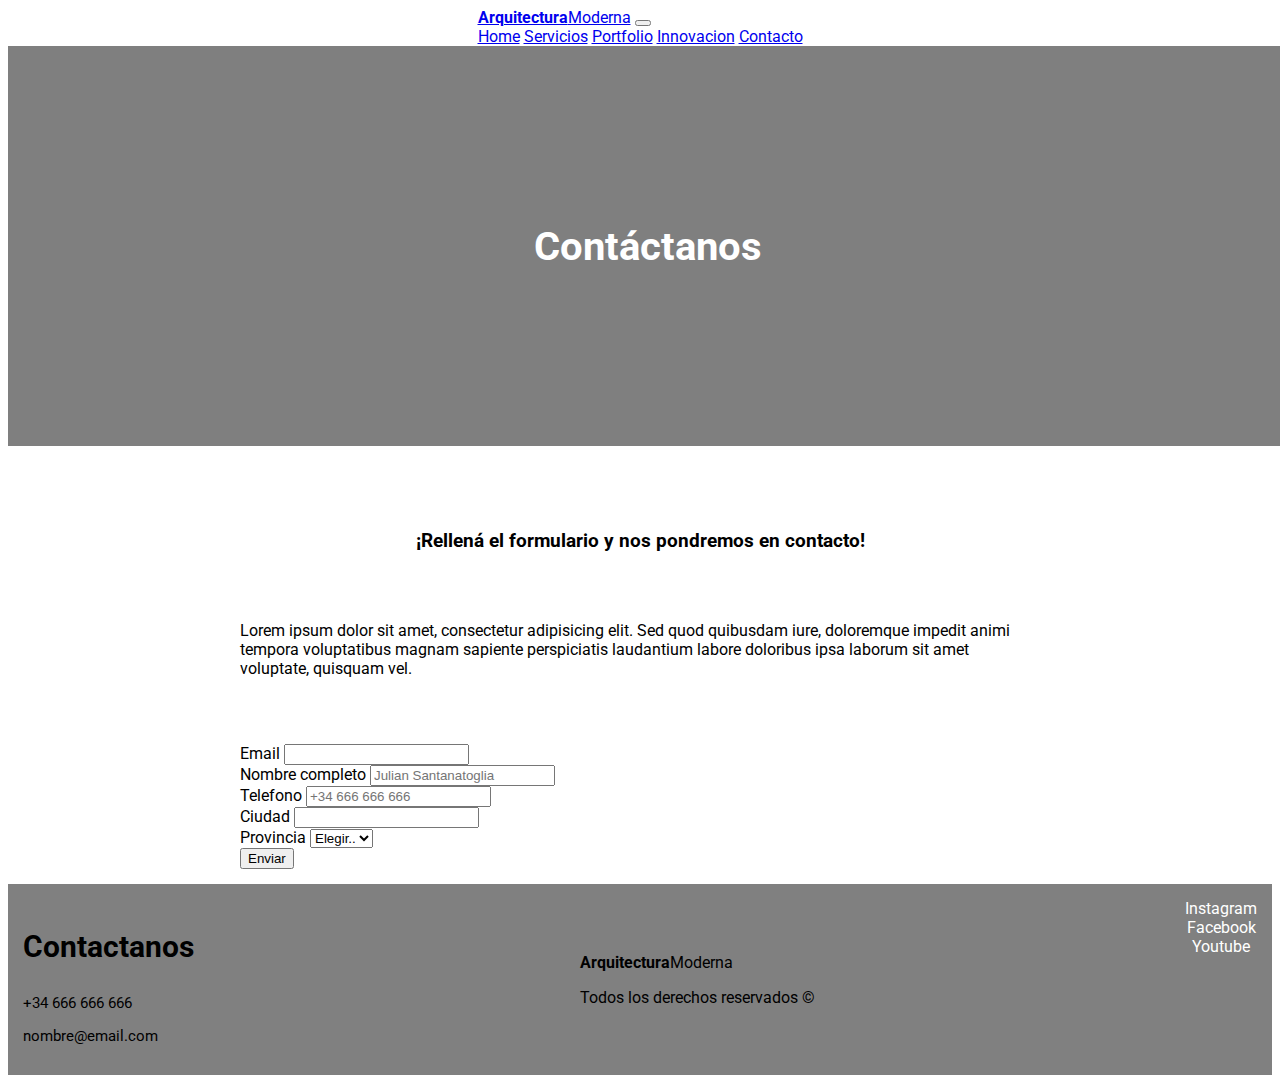
==== pages/contacto.html @ 0472f004 "terminado" ====
<!DOCTYPE html>
<html lang="en">
<head>
    <meta charset="UTF-8">
    <meta name="viewport" content="width=device-width, initial-scale=1.0">
    <!-- CSS BOOTSTRAP -->
    <link href="https://cdn.jsdelivr.net/npm/bootstrap@5.3.2/dist/css/bootstrap.min.css" rel="stylesheet" integrity="sha384-T3c6CoIi6uLrA9TneNEoa7RxnatzjcDSCmG1MXxSR1GAsXEV/Dwwykc2MPK8M2HN" crossorigin="anonymous">
    <!-- CSS -->
    <link rel="stylesheet" href="../styles/style.css">
    <title>Arquitectura Moderna - Sitio Web Oficial</title>
</head>
<body>
    <!-- HEADER -->
    <header>
        <div class="centrar_nav">
        <nav class="navbar navbar-expand-lg bg-body-tertiary">
            <div class="container-fluid">
              <a class="navbar-brand" href="index.html"><span class="titulo-negrita">Arquitectura</span>Moderna</a>
              <button class="navbar-toggler" type="button" data-bs-toggle="collapse" data-bs-target="#navbarNavAltMarkup" aria-controls="navbarNavAltMarkup" aria-expanded="false" aria-label="Toggle navigation">
                <span class="navbar-toggler-icon"></span>
              </button>
              <div class="collapse navbar-collapse" id="navbarNavAltMarkup">
                <div class="navbar-nav">
                  <a class="nav-link active" aria-current="page" href="../index.html">Home</a>
                  <a class="nav-link" href="../pages/servicios.html">Servicios</a>
                  <a class="nav-link" href="../pages/portfolio.html">Portfolio</a>
                  <a class="nav-link" href="../pages/innovacion.html">Innovacion</a>
                  <a class="nav-link" href="../pages/contacto.html">Contacto</a>
                </div>
              </div>
            </div>
          </nav>
        </div>
        <div class="header__container">
            <h1>Contáctanos</h1>
        </div>
    </header>

    <!-- SECTION  -->
    <main class="main__contacto">


      <div class="contacto__contenido">
        <h3>¡Rellená el formulario y nos pondremos en contacto!</h3>
        <p>Lorem ipsum dolor sit amet, consectetur adipisicing elit. Sed quod quibusdam iure, doloremque impedit animi tempora voluptatibus magnam sapiente perspiciatis laudantium labore doloribus ipsa laborum sit amet voluptate, quisquam vel.</p>
      </div>


    <div class="formulario__contacto">
      <form class="row g-3">
        <div class="col-md-6">
          <label for="inputEmail4" class="form-label">Email</label>
          <input type="email" class="form-control" id="inputEmail4">
        </div>
        <div class="col-12">
          <label for="inputAddress" class="form-label">Nombre completo</label>
          <input type="text" class="form-control" id="inputAddress" placeholder="Julian Santanatoglia">
        </div>
        <div class="col-12">
          <label for="inputAddress2" class="form-label">Telefono</label>
          <input type="number" class="form-control" id="inputAddress2" placeholder="+34 666 666 666">
        </div>
        <div class="col-md-6">
          <label for="inputCity" class="form-label">Ciudad</label>
          <input type="text" class="form-control" id="inputCity">
        </div>
        <div class="col-md-4">
          <label for="inputState" class="form-label">Provincia</label>
          <select id="inputState" class="form-select">
            <option selected>Elegir..</option>
            <option>...</option>
          </select>
        </div>
        <div class="col-12">
          <div class="form-check">
          </div>
        </div>
        <div class="col-12">
          <button type="submit" class="btn btn-primary">Enviar</button>
        </div>
      </form>
  </div>

</main>


    
    <!-- FOOTER -->
    <footer>

      <div class="footer__contacto">
        <h3>Contactanos</h3>
        <p>+34 666 666 666</p>
        <p>nombre@email.com</p>
      </div>

      <div class="footer__logo"> 
        <p><span class="titulo-negrita">Arquitectura</span>Moderna</a></p>
        <p>Todos los derechos reservados &#169;​</p>
      </div>

      <div class="footer__redes">
        <a href="https://instagram.com">Instagram</a>
        <a href="https://fb.com">Facebook</a>
        <a href="https://youtube.com">Youtube</a>
      </div>

    </footer>





    <!-- SCRIPT BOOTSTRAP -->
 <script src="https://cdn.jsdelivr.net/npm/bootstrap@5.3.2/dist/js/bootstrap.bundle.min.js" integrity="sha384-C6RzsynM9kWDrMNeT87bh95OGNyZPhcTNXj1NW7RuBCsyN/o0jlpcV8Qyq46cDfL" crossorigin="anonymous"></script>
</body>
</html>
---- styles/style.css ----
/* FONTS */
@import url('https://fonts.googleapis.com/css2?family=Kumbh+Sans&family=Nunito:wght@200;700&family=Open+Sans:wght@300&family=Rethink+Sans:wght@400;500&family=Roboto:wght@100;300;700&display=swap');

body {
    font-family: 'Roboto', sans-serif;
}

/* INICIO MAIN */
main {
    padding: 15px;
    margin: auto;
}

.main_container {
    display: flex;
    flex-direction: column;
    align-items: center;
}

/* INICIO HEADER */

.header__container img {
    /* height: 100%; */
    width: 100%;
}
.centrar_nav {
    display: flex;
    justify-content: center;
}
.navbar-nav a:hover {
    color: violet;
}

.header__container {
    width: 100vw;
    height: 400px;
    display: flex;
    align-items: center;
    justify-content: center;
    background: linear-gradient(to right, rgb(0 0 0 / .5), rgb(0 0 0 / .5)), url(../img/imagen2.jpg);
    background-size: cover;
    background-position: center;
}

.header__container h1 {
    font-size: 40px;
    font-weight: 700;
    color: #fff;
    text-align: center;
    width: 50%;
}

.titulo-negrita {
    font-weight: 700;
}

/* INICIO SECTION */
.section__info {
    
   width: 150px;
   height: 150px;

}


.contenido {
    width: 400px;
    justify-content: space-between;
}

.container__flex {
    display: flex;
    /* align-items: center; */
    justify-content: center;
}

.grid__container {
    width: 600px;
    height: 100%;
    /* height: 600px; */
    display: grid;
    align-items: center;
    justify-content: center;
    /* grid-template-columns: repeat(2, 2fr); */
    grid-template-columns: 1fr 1fr;
    /* align-items: center; */
    gap: 15px;
    place-items: center;
    margin: auto;
    align-items: center;
}

@media (max-width: 800px) {
    .grid__container {
        display: flex;
        flex-direction: column;


    }
}

.imagen img {
    width: 450px;
    height: 350px;
}


/* INICIO FOOTER */

footer {
    width: 100%;
    /* height: 100%; */
    background-color: grey;
    display: flex;
    justify-content: space-evenly;
}

.footer__contacto {
    padding: 15px 15px 15px 15px;
}
.footer__contacto h3 {
    font-size: 30px;
}
.footer__contacto p {
    font-size: 15px;
    align-items: center;
}

.footer__logo {
    margin: auto;
}

.footer__redes {
    display: flex;
    flex-direction: column;
    padding-right: 15px;
    padding-top: 15px;
    align-items: center;
}

.footer__redes a {
    text-decoration: none;
    color: #fff;
}
.footer__redes a:hover {
    color: black;
}


/* NUESTROS SERVICIOS */

.section__info {
    width: 550px;
    display: flex;
    flex-direction: column;
    align-items: center;
    margin: auto;
    padding-top: 15px;
    padding-bottom: 30px;
}


.galeria__imagen {
    padding: 15px;
    width: 350px;
    margin: auto;
}

.portfolio__container



/* INNOVACION */

.innovacion {
    display: flex;
    flex-direction: column;
    margin: auto;
    justify-content: center;
    padding-left: 100px;
    padding-right: 100px;
    padding-top: 75px;
}

.innovacion__contenido h3 {
    font-weight: 700;
}

.innovacion__contenido {
    padding: 30px;
}


.main__innovacion {
    display: flex;
    width: 800px;
    margin: auto;
}

.innovacion_container {
    display: flex;
}

/* CONTENEDORES DE PORTFOLIO */

.galeria__imagen p {
    padding-top: 15px;
}

.portfolio__container {
    display: flex;
    flex-wrap: wrap;
}


/* FORMULARIO CONTACTO */

.contacto__contenido {
    width: 800px;
    display: flex;
    flex-direction: column;
    margin: auto;
    align-items: center;
    padding: 50px 150px 0px 150px;
}

.contacto__contenido h3 {
    font-weight: 700;
    padding-bottom: 35px;
}

.formulario__contacto {
    margin: auto;
    display: flex;
    flex-wrap: wrap;
    /* flex-direction: column; */
    align-items: center;
    width: 800px;
    padding-top: 50px;
}


/* CONTACTO */

.main__contacto {
    /* width: 1025px; */
    display: flex;
    flex-wrap: wrap;
}


/* MEDIA QUERYS */

@media (max-width: 800px) {
    footer {
        width: 100%;
        /* height: 100%; */
        flex-wrap: wrap;
        flex-direction: column;
        align-items: center;
    }
}
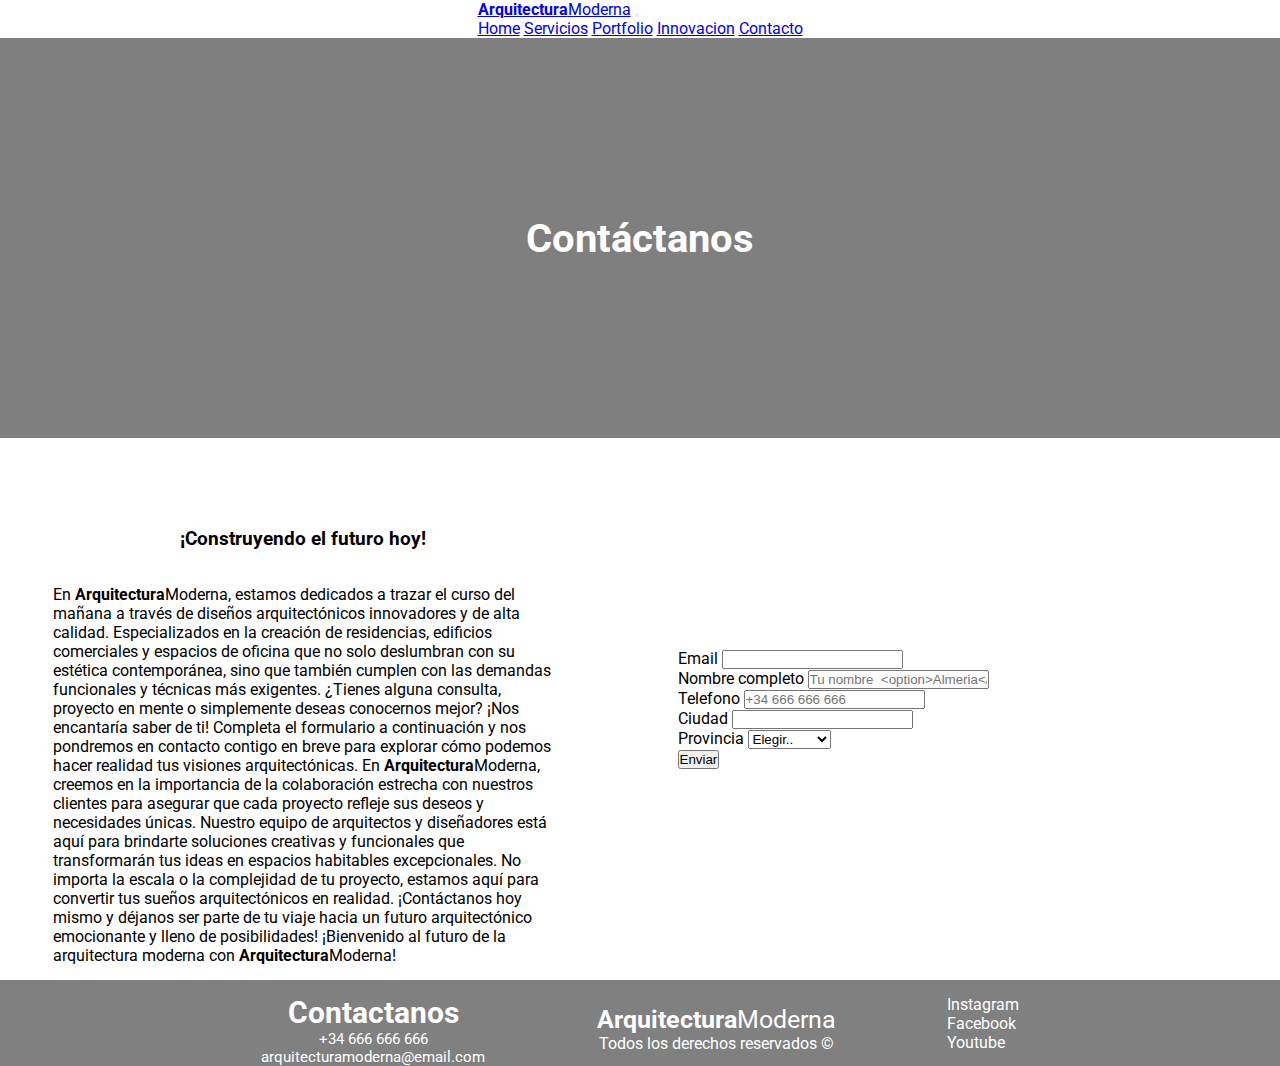
==== commit a3db5dc0: "preentrega terminada menos carousel" ====
--- a/pages/contacto.html
+++ b/pages/contacto.html
@@ -6,7 +6,7 @@
     <!-- CSS BOOTSTRAP -->
     <link href="https://cdn.jsdelivr.net/npm/bootstrap@5.3.2/dist/css/bootstrap.min.css" rel="stylesheet" integrity="sha384-T3c6CoIi6uLrA9TneNEoa7RxnatzjcDSCmG1MXxSR1GAsXEV/Dwwykc2MPK8M2HN" crossorigin="anonymous">
     <!-- CSS -->
-    <link rel="stylesheet" href="../styles/style.css">
+    <link rel="stylesheet" href="../css/style.css">
     <title>Arquitectura Moderna - Sitio Web Oficial</title>
 </head>
 <body>
@@ -15,7 +15,7 @@
         <div class="centrar_nav">
         <nav class="navbar navbar-expand-lg bg-body-tertiary">
             <div class="container-fluid">
-              <a class="navbar-brand" href="index.html"><span class="titulo-negrita">Arquitectura</span>Moderna</a>
+              <a class="navbar-brand" href="../index.html"><span class="titulo-negrita">Arquitectura</span>Moderna</a>
               <button class="navbar-toggler" type="button" data-bs-toggle="collapse" data-bs-target="#navbarNavAltMarkup" aria-controls="navbarNavAltMarkup" aria-expanded="false" aria-label="Toggle navigation">
                 <span class="navbar-toggler-icon"></span>
               </button>
@@ -41,8 +41,16 @@
 
 
       <div class="contacto__contenido">
-        <h3>¡Rellená el formulario y nos pondremos en contacto!</h3>
-        <p>Lorem ipsum dolor sit amet, consectetur adipisicing elit. Sed quod quibusdam iure, doloremque impedit animi tempora voluptatibus magnam sapiente perspiciatis laudantium labore doloribus ipsa laborum sit amet voluptate, quisquam vel.</p>
+        <h3>¡Construyendo el futuro hoy!</h3>
+        <p>En <span class="titulo-negrita">Arquitectura</span>Moderna, estamos dedicados a trazar el curso del mañana a través de diseños arquitectónicos innovadores y de alta calidad. Especializados en la creación de residencias, edificios comerciales y espacios de oficina que no solo deslumbran con su estética contemporánea, sino que también cumplen con las demandas funcionales y técnicas más exigentes.
+          
+          ¿Tienes alguna consulta, proyecto en mente o simplemente deseas conocernos mejor? ¡Nos encantaría saber de ti! Completa el formulario a continuación y nos pondremos en contacto contigo en breve para explorar cómo podemos hacer realidad tus visiones arquitectónicas.
+          
+          En <span class="titulo-negrita">Arquitectura</span>Moderna, creemos en la importancia de la colaboración estrecha con nuestros clientes para asegurar que cada proyecto refleje sus deseos y necesidades únicas. Nuestro equipo de arquitectos y diseñadores está aquí para brindarte soluciones creativas y funcionales que transformarán tus ideas en espacios habitables excepcionales.
+          
+          No importa la escala o la complejidad de tu proyecto, estamos aquí para convertir tus sueños arquitectónicos en realidad. ¡Contáctanos hoy mismo y déjanos ser parte de tu viaje hacia un futuro arquitectónico emocionante y lleno de posibilidades!
+          
+          ¡Bienvenido al futuro de la arquitectura moderna con <span class="titulo-negrita">Arquitectura</span>Moderna!</p>
       </div>
 
 
@@ -54,7 +62,7 @@
         </div>
         <div class="col-12">
           <label for="inputAddress" class="form-label">Nombre completo</label>
-          <input type="text" class="form-control" id="inputAddress" placeholder="Julian Santanatoglia">
+          <input type="text" class="form-control" id="inputAddress" placeholder="Tu nombre  <option>Almeria</option>">
         </div>
         <div class="col-12">
           <label for="inputAddress2" class="form-label">Telefono</label>
@@ -68,7 +76,11 @@
           <label for="inputState" class="form-label">Provincia</label>
           <select id="inputState" class="form-select">
             <option selected>Elegir..</option>
-            <option>...</option>
+            <option>Almeria</option>
+            <option>Madrid</option>
+            <option>Barcelona</option>
+            <option>Alicante</option>
+            <option>Valencia</option>
           </select>
         </div>
         <div class="col-12">
@@ -85,29 +97,26 @@
 
 
     
-    <!-- FOOTER -->
-    <footer>
+      <!-- FOOTER -->
+      <footer>
+        <div class="footer__contacto">
+          <h3>Contactanos</h3>
+          <p>+34 666 666 666</p>
+          <p>arquitecturamoderna@email.com</p>
+        </div>
 
-      <div class="footer__contacto">
-        <h3>Contactanos</h3>
-        <p>+34 666 666 666</p>
-        <p>nombre@email.com</p>
+        <div class="contenedor__logo"> 
+          <p class="footer__logo"><span class="titulo-negrita">Arquitectura</span>Moderna</a></p>
+          <p>Todos los derechos reservados &#169;​</p>
+        </div>
+
+        <div class="footer__redes">
+          <a href="https://instagram.com">Instagram</a>
+          <a href="https://fb.com">Facebook</a>
+          <a href="https://youtube.com">Youtube</a>
+        </div>
       </div>
-
-      <div class="footer__logo"> 
-        <p><span class="titulo-negrita">Arquitectura</span>Moderna</a></p>
-        <p>Todos los derechos reservados &#169;​</p>
-      </div>
-
-      <div class="footer__redes">
-        <a href="https://instagram.com">Instagram</a>
-        <a href="https://fb.com">Facebook</a>
-        <a href="https://youtube.com">Youtube</a>
-      </div>
-
-    </footer>
-
-
+      </footer>
 
 
 
--- a/css/style.css
+++ b/css/style.css
@@ -0,0 +1,334 @@
+@import url("https://fonts.googleapis.com/css2?family=Kumbh+Sans&family=Nunito:wght@200;700&family=Open+Sans:wght@300&family=Rethink+Sans:wght@400;500&family=Roboto:wght@100;300;700&display=swap");
+* {
+  margin: 0;
+  padding: 0;
+}
+
+body {
+  font-family: "Roboto", sans-serif;
+}
+
+main {
+  padding: 15px;
+  margin: auto;
+}
+
+.main_container {
+  display: flex;
+  flex-direction: column;
+  align-items: center;
+}
+
+.section__info {
+  width: 150px;
+  height: 150px;
+}
+
+.main_index {
+  padding: 50px 0 50px 0;
+}
+
+.contenido {
+  width: 80%;
+}
+
+.container__flex {
+  display: flex;
+  height: 100%;
+  align-items: center;
+  justify-content: center;
+}
+
+.grid__container_dos {
+  width: 800px;
+  display: grid;
+  align-items: center;
+  justify-content: center;
+  grid-template-columns: 1fr 1fr;
+  gap: 15px;
+  place-items: center;
+  margin: auto;
+}
+
+.grid__container_dos img {
+  width: 350px;
+}
+
+@media (max-width: 860px) {
+  .grid__container_dos {
+    display: flex;
+    flex-direction: column;
+    width: 350px;
+  }
+  .grid__container img {
+    width: 350px;
+  }
+  .contenido {
+    padding-top: 35px;
+  }
+}
+footer {
+  width: 100%;
+  /* height: 100%; */
+  background-color: grey;
+  display: flex;
+  justify-content: space-evenly;
+}
+
+.footer__contacto {
+  display: flex;
+  flex-direction: column;
+  padding-left: 150px;
+  padding-top: 15px;
+  align-items: center;
+}
+
+.footer__contacto h3 {
+  font-size: 30px;
+  color: white;
+}
+
+.footer__contacto p {
+  color: white;
+  font-size: 15px;
+  align-items: center;
+}
+
+.contenedor__logo {
+  color: white;
+  display: flex;
+  flex-direction: column;
+  align-items: center;
+  padding-top: 25px;
+}
+
+.footer__logo {
+  font-size: 25px;
+}
+
+.footer__redes {
+  display: flex;
+  flex-direction: column;
+  padding-right: 150px;
+  padding-top: 15px;
+}
+
+.footer__redes a {
+  text-decoration: none;
+  color: #fff;
+}
+
+.footer__redes a:hover {
+  color: black;
+}
+
+@media (max-width: 860px) {
+  footer {
+    display: flex;
+    flex-direction: column;
+    align-items: center;
+  }
+  .footer__contacto {
+    display: flex;
+    align-items: center;
+    padding-left: 0;
+  }
+  .contenedor__logo {
+    align-items: center;
+  }
+  .footer__redes {
+    padding-right: 0;
+    padding-bottom: 15px;
+  }
+}
+.header__container {
+  width: 100%;
+  height: 400px;
+  display: flex;
+  align-items: center;
+  justify-content: center;
+  background: linear-gradient(to right, rgba(0, 0, 0, 0.5), rgba(0, 0, 0, 0.5)), url(../img/imagen2.jpg);
+  background-size: cover;
+  background-position: center;
+}
+
+.header__container h1 {
+  font-size: 40px;
+  font-weight: 700;
+  color: #fff;
+  text-align: center;
+  width: 50%;
+}
+
+.header__container img {
+  /* height: 100%; */
+  width: 100%;
+}
+
+.titulo-negrita {
+  font-weight: 700;
+}
+
+.contacto__contenido {
+  width: 500px;
+  display: flex;
+  flex-direction: column;
+  margin: auto;
+  padding-top: 75px;
+  align-items: center;
+}
+
+.contacto__contenido h3 {
+  font-weight: 700;
+  padding-bottom: 35px;
+}
+
+.formulario__contacto {
+  display: flex;
+  flex-wrap: wrap;
+  align-items: center;
+  margin: auto;
+  width: 500px;
+  padding: 50px 50px 50px 50px;
+}
+
+.main__contacto {
+  /* width: 1025px; */
+  display: flex;
+  flex-wrap: wrap;
+}
+
+.main__innovacion {
+  width: 800px;
+  display: flex;
+  flex-direction: column;
+  margin: auto;
+  justify-content: center;
+}
+
+.main__innovacion img {
+  width: 600px;
+}
+
+@media (max-width: 860px) {
+  .main__innovacion {
+    width: 600px;
+  }
+}
+@media (max-width: 650px) {
+  .main__innovacion {
+    width: 350px;
+  }
+  .main__innovacion img {
+    width: 300px;
+  }
+}
+.innovacion {
+  width: 100%;
+}
+
+.innovacion__contenido {
+  padding: 45px 15px 35px 15px;
+}
+
+.innovacion__contenido h3 {
+  font-weight: 700;
+  padding: 5px 0 15px 0;
+  margin: auto;
+}
+
+.centrar_nav {
+  display: flex;
+  justify-content: center;
+}
+
+.navbar-nav a:hover {
+  color: white;
+  background-color: lightsteelblue;
+}
+
+.galeria__imagen p {
+  padding-top: 15px;
+}
+
+.portfolio__container {
+  display: flex;
+  flex-wrap: wrap;
+}
+
+.portfolio__info {
+  height: 100%;
+  width: 100%;
+  display: flex;
+  flex-direction: column;
+  flex-wrap: wrap;
+  margin: auto;
+  align-items: center;
+  padding: 0 100px 0 100px;
+}
+
+@media (max-width: 769px) {
+  .portfolio__info {
+    padding: 15px;
+  }
+}
+.main_container__dos {
+  width: 350px;
+}
+
+.grid__container {
+  width: 500px;
+  height: 100%;
+  display: grid;
+  padding-top: 50px;
+  align-items: center;
+  justify-content: center;
+  grid-template-columns: 1fr 1fr;
+  gap: 15px;
+  place-items: center;
+  margin: auto;
+  align-items: center;
+}
+
+.main_container__dos {
+  width: 100%;
+}
+
+.grid__container img {
+  width: 350px;
+}
+
+@media (max-width: 860px) {
+  .grid__container {
+    display: flex;
+    flex-direction: column;
+    width: 350px;
+  }
+}
+.section__info {
+  width: 600px;
+  display: flex;
+  flex-direction: column;
+  align-items: center;
+  margin: auto;
+  padding-top: 15px;
+  padding-bottom: 150px;
+}
+
+.galeria__imagen {
+  padding: 15px;
+  width: 350px;
+  margin: auto;
+}
+
+@media (max-width: 860px) {
+  .section__info {
+    width: 300px;
+  }
+  .galeria__imagen {
+    width: 250px;
+  }
+}
+/* FONTS */
+
+/*# sourceMappingURL=style.css.map */
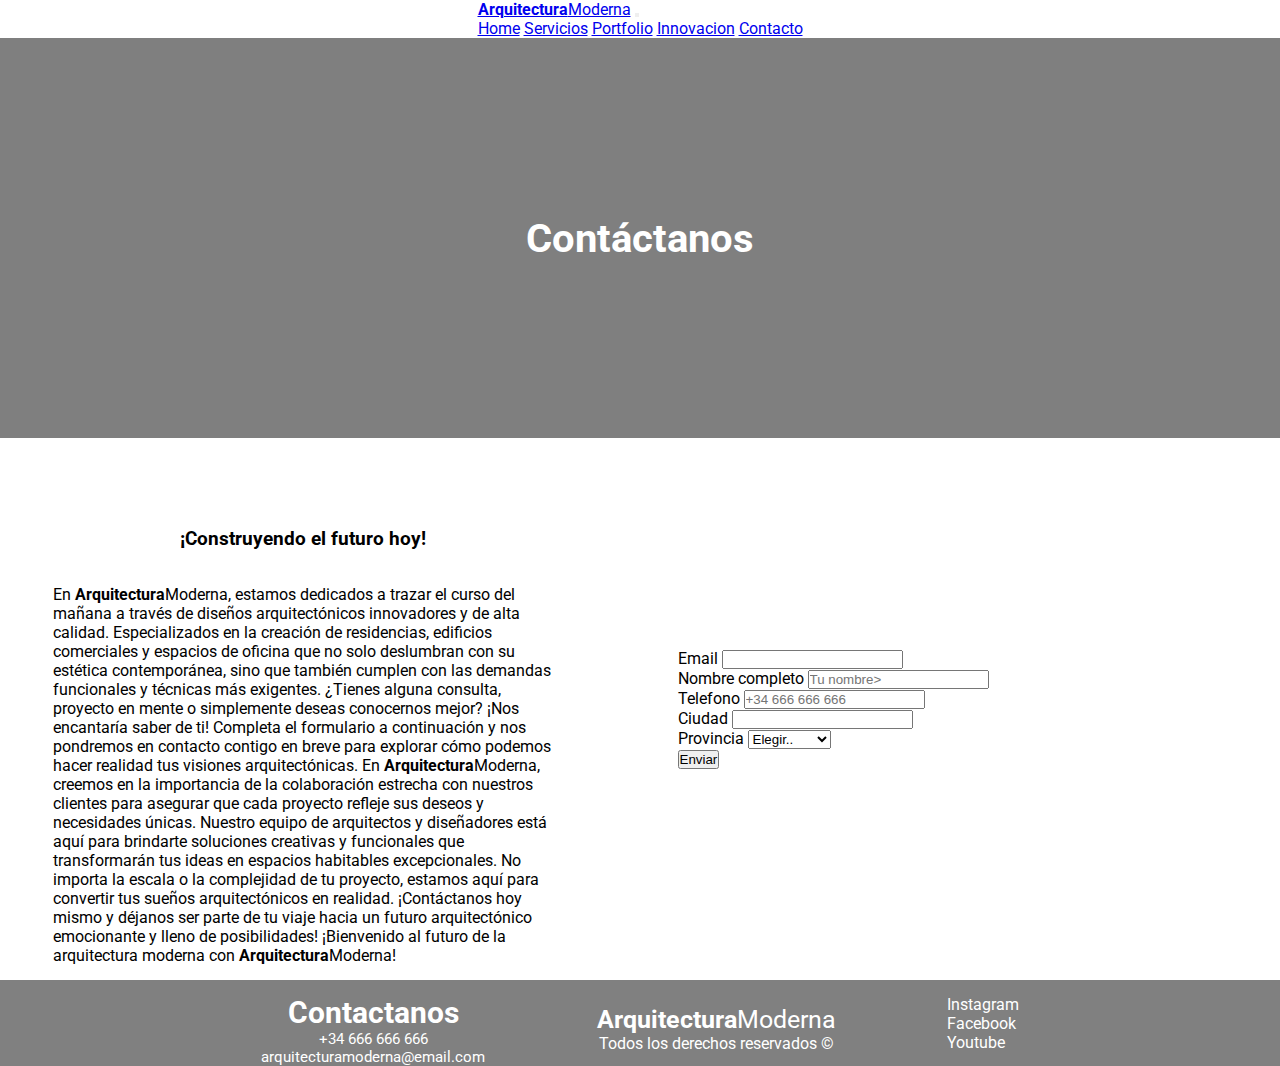
==== commit 09e4db46: "codigo identado" ====
--- a/pages/contacto.html
+++ b/pages/contacto.html
@@ -13,13 +13,13 @@
     <!-- HEADER -->
     <header>
         <div class="centrar_nav">
-        <nav class="navbar navbar-expand-lg bg-body-tertiary">
+          <nav class="navbar navbar-expand-lg bg-body-tertiary">
             <div class="container-fluid">
               <a class="navbar-brand" href="../index.html"><span class="titulo-negrita">Arquitectura</span>Moderna</a>
               <button class="navbar-toggler" type="button" data-bs-toggle="collapse" data-bs-target="#navbarNavAltMarkup" aria-controls="navbarNavAltMarkup" aria-expanded="false" aria-label="Toggle navigation">
-                <span class="navbar-toggler-icon"></span>
+              <span class="navbar-toggler-icon"></span>
               </button>
-              <div class="collapse navbar-collapse" id="navbarNavAltMarkup">
+               <div class="collapse navbar-collapse" id="navbarNavAltMarkup">
                 <div class="navbar-nav">
                   <a class="nav-link active" aria-current="page" href="../index.html">Home</a>
                   <a class="nav-link" href="../pages/servicios.html">Servicios</a>
@@ -27,7 +27,7 @@
                   <a class="nav-link" href="../pages/innovacion.html">Innovacion</a>
                   <a class="nav-link" href="../pages/contacto.html">Contacto</a>
                 </div>
-              </div>
+               </div>
             </div>
           </nav>
         </div>
@@ -38,67 +38,57 @@
 
     <!-- SECTION  -->
     <main class="main__contacto">
+        <div class="contacto__contenido">
+            <h3>¡Construyendo el futuro hoy!</h3>
+            <p>En <span class="titulo-negrita">Arquitectura</span>Moderna, estamos dedicados a trazar el curso del mañana a través de diseños arquitectónicos innovadores y de alta calidad. Especializados en la creación de residencias, edificios comerciales y espacios de oficina que no solo deslumbran con su estética contemporánea, sino que también cumplen con las demandas funcionales y técnicas más exigentes.
+            ¿Tienes alguna consulta, proyecto en mente o simplemente deseas conocernos mejor? ¡Nos encantaría saber de ti! Completa el formulario a continuación y nos pondremos en contacto contigo en breve para explorar cómo podemos hacer realidad tus visiones arquitectónicas.
+            En <span class="titulo-negrita">Arquitectura</span>Moderna, creemos en la importancia de la colaboración estrecha con nuestros clientes para asegurar que cada proyecto refleje sus deseos y necesidades únicas. Nuestro equipo de arquitectos y diseñadores está aquí para brindarte soluciones creativas y funcionales que transformarán tus ideas en espacios habitables excepcionales.
+            No importa la escala o la complejidad de tu proyecto, estamos aquí para convertir tus sueños arquitectónicos en realidad. ¡Contáctanos hoy mismo y déjanos ser parte de tu viaje hacia un futuro arquitectónico emocionante y lleno de posibilidades!
+            ¡Bienvenido al futuro de la arquitectura moderna con <span class="titulo-negrita">Arquitectura</span>Moderna!</p>
+        </div>
 
-
-      <div class="contacto__contenido">
-        <h3>¡Construyendo el futuro hoy!</h3>
-        <p>En <span class="titulo-negrita">Arquitectura</span>Moderna, estamos dedicados a trazar el curso del mañana a través de diseños arquitectónicos innovadores y de alta calidad. Especializados en la creación de residencias, edificios comerciales y espacios de oficina que no solo deslumbran con su estética contemporánea, sino que también cumplen con las demandas funcionales y técnicas más exigentes.
-          
-          ¿Tienes alguna consulta, proyecto en mente o simplemente deseas conocernos mejor? ¡Nos encantaría saber de ti! Completa el formulario a continuación y nos pondremos en contacto contigo en breve para explorar cómo podemos hacer realidad tus visiones arquitectónicas.
-          
-          En <span class="titulo-negrita">Arquitectura</span>Moderna, creemos en la importancia de la colaboración estrecha con nuestros clientes para asegurar que cada proyecto refleje sus deseos y necesidades únicas. Nuestro equipo de arquitectos y diseñadores está aquí para brindarte soluciones creativas y funcionales que transformarán tus ideas en espacios habitables excepcionales.
-          
-          No importa la escala o la complejidad de tu proyecto, estamos aquí para convertir tus sueños arquitectónicos en realidad. ¡Contáctanos hoy mismo y déjanos ser parte de tu viaje hacia un futuro arquitectónico emocionante y lleno de posibilidades!
-          
-          ¡Bienvenido al futuro de la arquitectura moderna con <span class="titulo-negrita">Arquitectura</span>Moderna!</p>
-      </div>
-
-
-    <div class="formulario__contacto">
+     <div class="formulario__contacto">
       <form class="row g-3">
-        <div class="col-md-6">
-          <label for="inputEmail4" class="form-label">Email</label>
-          <input type="email" class="form-control" id="inputEmail4">
-        </div>
-        <div class="col-12">
-          <label for="inputAddress" class="form-label">Nombre completo</label>
-          <input type="text" class="form-control" id="inputAddress" placeholder="Tu nombre  <option>Almeria</option>">
-        </div>
-        <div class="col-12">
-          <label for="inputAddress2" class="form-label">Telefono</label>
-          <input type="number" class="form-control" id="inputAddress2" placeholder="+34 666 666 666">
-        </div>
-        <div class="col-md-6">
-          <label for="inputCity" class="form-label">Ciudad</label>
-          <input type="text" class="form-control" id="inputCity">
-        </div>
-        <div class="col-md-4">
-          <label for="inputState" class="form-label">Provincia</label>
-          <select id="inputState" class="form-select">
-            <option selected>Elegir..</option>
-            <option>Almeria</option>
-            <option>Madrid</option>
-            <option>Barcelona</option>
-            <option>Alicante</option>
-            <option>Valencia</option>
-          </select>
-        </div>
-        <div class="col-12">
+          <div class="col-md-6">
+            <label for="inputEmail4" class="form-label">Email</label>
+            <input type="email" class="form-control" id="inputEmail4">
+          </div>
+          <div class="col-12">
+            <label for="inputAddress" class="form-label">Nombre completo</label>
+            <input type="text" class="form-control" id="inputAddress" placeholder="Tu nombre>">
+          </div>
+          <div class="col-12">
+            <label for="inputAddress2" class="form-label">Telefono</label>
+            <input type="number" class="form-control" id="inputAddress2" placeholder="+34 666 666 666">
+          </div>
+          <div class="col-md-6">
+            <label for="inputCity" class="form-label">Ciudad</label>
+            <input type="text" class="form-control" id="inputCity">
+          </div>
+          <div class="col-md-4">
+            <label for="inputState" class="form-label">Provincia</label>
+              <select id="inputState" class="form-select">
+                <option selected>Elegir..</option>
+                <option>Almeria</option>
+                <option>Madrid</option>
+                <option>Barcelona</option>
+                <option>Alicante</option>
+                <option>Valencia</option>
+              </select>
+          </div>
+          <div class="col-12">
           <div class="form-check">
           </div>
-        </div>
-        <div class="col-12">
-          <button type="submit" class="btn btn-primary">Enviar</button>
-        </div>
+          <div class="col-12">
+             <button type="submit" class="btn btn-primary">Enviar</button>
+          </div>
       </form>
-  </div>
-
-</main>
+    </main>
 
 
     
       <!-- FOOTER -->
-      <footer>
+    <footer>
         <div class="footer__contacto">
           <h3>Contactanos</h3>
           <p>+34 666 666 666</p>
@@ -116,7 +106,7 @@
           <a href="https://youtube.com">Youtube</a>
         </div>
       </div>
-      </footer>
+    </footer>
 
 
 
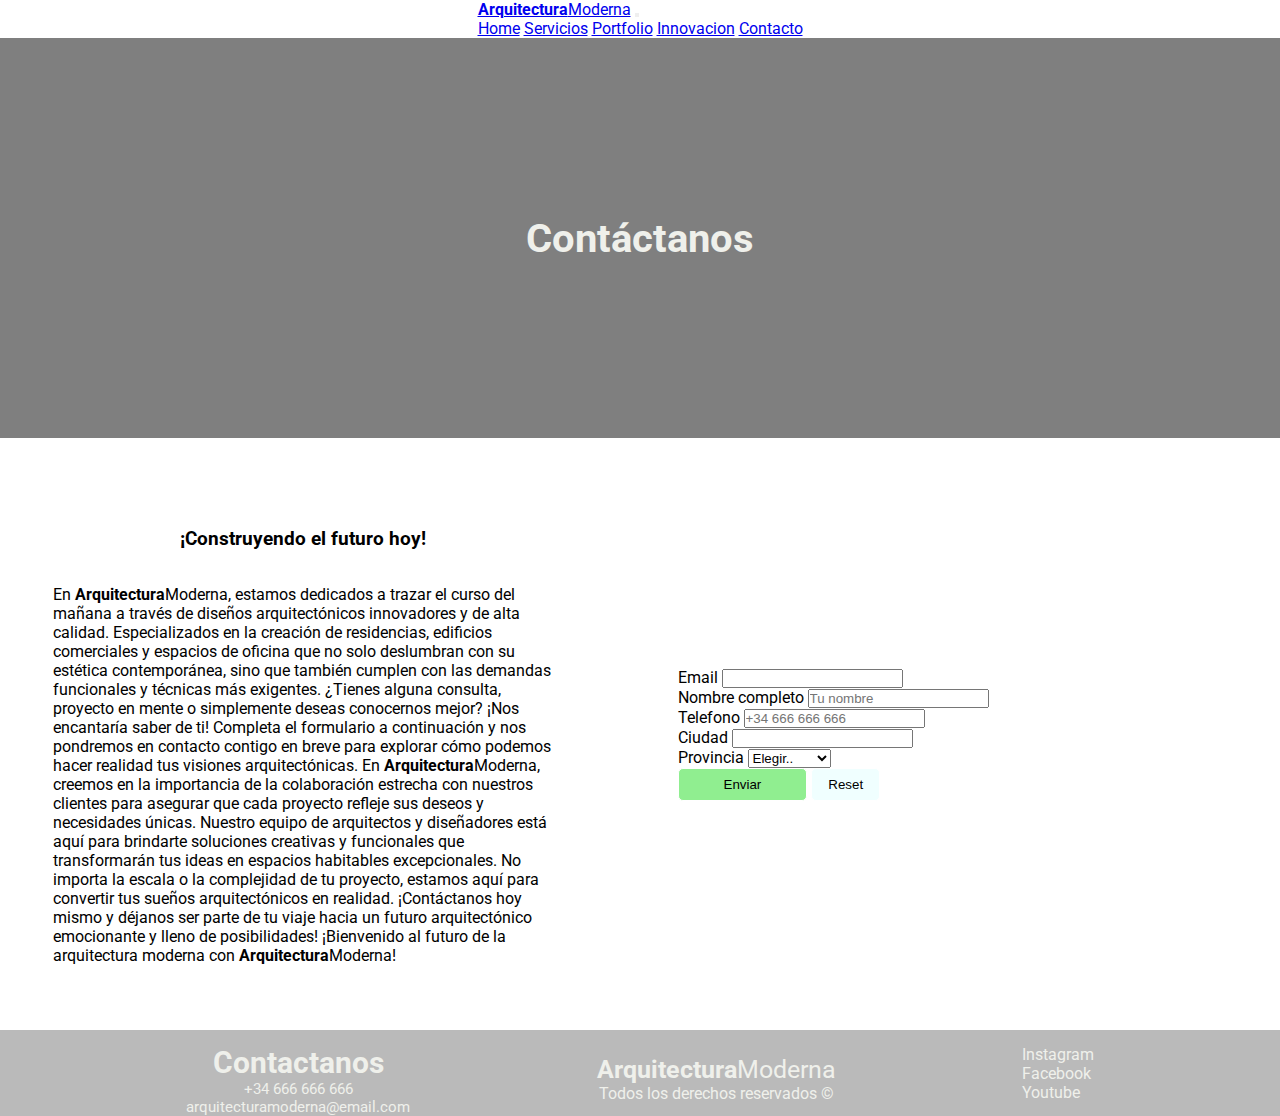
==== commit cceb016b: "tercera entrega casi completa" ====
--- a/pages/contacto.html
+++ b/pages/contacto.html
@@ -7,7 +7,7 @@
     <link href="https://cdn.jsdelivr.net/npm/bootstrap@5.3.2/dist/css/bootstrap.min.css" rel="stylesheet" integrity="sha384-T3c6CoIi6uLrA9TneNEoa7RxnatzjcDSCmG1MXxSR1GAsXEV/Dwwykc2MPK8M2HN" crossorigin="anonymous">
     <!-- CSS -->
     <link rel="stylesheet" href="../css/style.css">
-    <title>Arquitectura Moderna - Sitio Web Oficial</title>
+    <title>Contacto - ArquitecturaModerna</title>
 </head>
 <body>
     <!-- HEADER -->
@@ -55,7 +55,7 @@
           </div>
           <div class="col-12">
             <label for="inputAddress" class="form-label">Nombre completo</label>
-            <input type="text" class="form-control" id="inputAddress" placeholder="Tu nombre>">
+            <input type="text" class="form-control" id="inputAddress" placeholder="Tu nombre">
           </div>
           <div class="col-12">
             <label for="inputAddress2" class="form-label">Telefono</label>
@@ -80,7 +80,8 @@
           <div class="form-check">
           </div>
           <div class="col-12">
-             <button type="submit" class="btn btn-primary">Enviar</button>
+             <button type="submit" class="btn btn-primary boton-enviar">Enviar</button>
+             <button type="submit" class="btn btn-primary boton-reset">Reset</button>
           </div>
       </form>
     </main>
--- a/css/style.css
+++ b/css/style.css
@@ -8,11 +8,6 @@
   font-family: "Roboto", sans-serif;
 }
 
-main {
-  padding: 15px;
-  margin: auto;
-}
-
 .main_container {
   display: flex;
   flex-direction: column;
@@ -24,6 +19,16 @@
   height: 150px;
 }
 
+.header__container {
+  width: 100%;
+  height: 400px;
+}
+
+main {
+  padding: 15px;
+  margin: auto;
+}
+
 .main_index {
   padding: 50px 0 50px 0;
 }
@@ -49,7 +54,6 @@
   place-items: center;
   margin: auto;
 }
-
 .grid__container_dos img {
   width: 350px;
 }
@@ -69,8 +73,7 @@
 }
 footer {
   width: 100%;
-  /* height: 100%; */
-  background-color: grey;
+  background-color: #BABABA;
   display: flex;
   justify-content: space-evenly;
 }
@@ -78,24 +81,21 @@
 .footer__contacto {
   display: flex;
   flex-direction: column;
-  padding-left: 150px;
   padding-top: 15px;
   align-items: center;
 }
-
 .footer__contacto h3 {
   font-size: 30px;
-  color: white;
-}
-
+  color: #eff0eb;
+}
 .footer__contacto p {
-  color: white;
+  color: #eff0eb;
   font-size: 15px;
   align-items: center;
 }
 
 .contenedor__logo {
-  color: white;
+  color: #eff0eb;
   display: flex;
   flex-direction: column;
   align-items: center;
@@ -109,17 +109,14 @@
 .footer__redes {
   display: flex;
   flex-direction: column;
-  padding-right: 150px;
   padding-top: 15px;
 }
-
 .footer__redes a {
   text-decoration: none;
-  color: #fff;
-}
-
+  color: #eff0eb;
+}
 .footer__redes a:hover {
-  color: black;
+  color: #000000;
 }
 
 @media (max-width: 860px) {
@@ -142,8 +139,6 @@
   }
 }
 .header__container {
-  width: 100%;
-  height: 400px;
   display: flex;
   align-items: center;
   justify-content: center;
@@ -151,17 +146,14 @@
   background-size: cover;
   background-position: center;
 }
-
 .header__container h1 {
   font-size: 40px;
   font-weight: 700;
-  color: #fff;
+  color: #eff0eb;
   text-align: center;
   width: 50%;
 }
-
 .header__container img {
-  /* height: 100%; */
   width: 100%;
 }
 
@@ -175,9 +167,9 @@
   flex-direction: column;
   margin: auto;
   padding-top: 75px;
-  align-items: center;
-}
-
+  padding-bottom: 50px;
+  align-items: center;
+}
 .contacto__contenido h3 {
   font-weight: 700;
   padding-bottom: 35px;
@@ -193,9 +185,25 @@
 }
 
 .main__contacto {
-  /* width: 1025px; */
   display: flex;
   flex-wrap: wrap;
+}
+
+.boton-universal, .boton-reset, .boton-enviar {
+  border: 1px solid #FFFFFF;
+  color: #000000;
+  border-radius: 5px;
+  text-decoration: none;
+}
+
+.boton-enviar {
+  background-color: #90ee90;
+  padding: 8px 45px;
+}
+
+.boton-reset {
+  background-color: #f0ffff;
+  padding: 8px 16px;
 }
 
 .main__innovacion {
@@ -205,9 +213,24 @@
   margin: auto;
   justify-content: center;
 }
-
 .main__innovacion img {
   width: 600px;
+  margin: auto;
+}
+
+.innovacion {
+  width: 100%;
+}
+
+.innovacion__contenido {
+  padding: 45px 15px 35px 15px;
+  display: flex;
+  flex-direction: column;
+}
+.innovacion__contenido h3 {
+  font-weight: 700;
+  padding: 5px 0 15px 0;
+  margin: auto;
 }
 
 @media (max-width: 860px) {
@@ -223,27 +246,12 @@
     width: 300px;
   }
 }
-.innovacion {
-  width: 100%;
-}
-
-.innovacion__contenido {
-  padding: 45px 15px 35px 15px;
-}
-
-.innovacion__contenido h3 {
-  font-weight: 700;
-  padding: 5px 0 15px 0;
-  margin: auto;
-}
-
 .centrar_nav {
   display: flex;
   justify-content: center;
 }
-
-.navbar-nav a:hover {
-  color: white;
+.centrar_nav a:hover {
+  color: #eff0eb;
   background-color: lightsteelblue;
 }
 
@@ -289,13 +297,28 @@
   margin: auto;
   align-items: center;
 }
-
-.main_container__dos {
-  width: 100%;
-}
-
 .grid__container img {
   width: 350px;
+}
+
+.main_container__dos {
+  width: 100%;
+}
+
+.section__info {
+  width: 600px;
+  display: flex;
+  flex-direction: column;
+  align-items: center;
+  margin: auto;
+  padding-top: 15px;
+  padding-bottom: 150px;
+}
+
+.galeria__imagen {
+  padding: 15px;
+  width: 350px;
+  margin: auto;
 }
 
 @media (max-width: 860px) {
@@ -305,22 +328,6 @@
     width: 350px;
   }
 }
-.section__info {
-  width: 600px;
-  display: flex;
-  flex-direction: column;
-  align-items: center;
-  margin: auto;
-  padding-top: 15px;
-  padding-bottom: 150px;
-}
-
-.galeria__imagen {
-  padding: 15px;
-  width: 350px;
-  margin: auto;
-}
-
 @media (max-width: 860px) {
   .section__info {
     width: 300px;
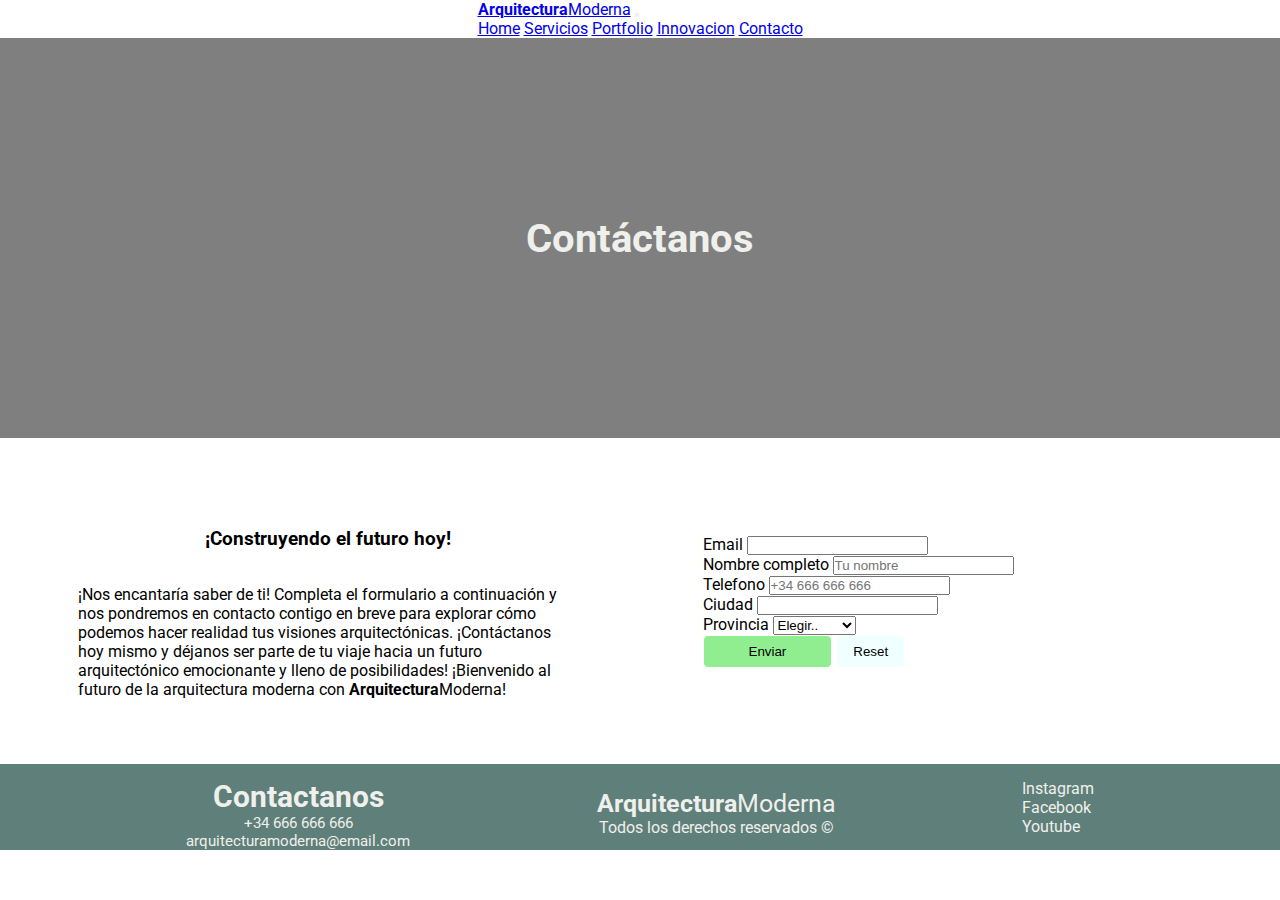
==== commit 01331bba: "first commit" ====
--- a/pages/contacto.html
+++ b/pages/contacto.html
@@ -3,6 +3,7 @@
 <head>
     <meta charset="UTF-8">
     <meta name="viewport" content="width=device-width, initial-scale=1.0">
+    <meta name="description" content="Pagina de contacto de arquitectura moderna, aca podras contactar con la empresa para hacer cualquier consulta">
     <!-- CSS BOOTSTRAP -->
     <link href="https://cdn.jsdelivr.net/npm/bootstrap@5.3.2/dist/css/bootstrap.min.css" rel="stylesheet" integrity="sha384-T3c6CoIi6uLrA9TneNEoa7RxnatzjcDSCmG1MXxSR1GAsXEV/Dwwykc2MPK8M2HN" crossorigin="anonymous">
     <!-- CSS -->
@@ -40,10 +41,8 @@
     <main class="main__contacto">
         <div class="contacto__contenido">
             <h3>¡Construyendo el futuro hoy!</h3>
-            <p>En <span class="titulo-negrita">Arquitectura</span>Moderna, estamos dedicados a trazar el curso del mañana a través de diseños arquitectónicos innovadores y de alta calidad. Especializados en la creación de residencias, edificios comerciales y espacios de oficina que no solo deslumbran con su estética contemporánea, sino que también cumplen con las demandas funcionales y técnicas más exigentes.
-            ¿Tienes alguna consulta, proyecto en mente o simplemente deseas conocernos mejor? ¡Nos encantaría saber de ti! Completa el formulario a continuación y nos pondremos en contacto contigo en breve para explorar cómo podemos hacer realidad tus visiones arquitectónicas.
-            En <span class="titulo-negrita">Arquitectura</span>Moderna, creemos en la importancia de la colaboración estrecha con nuestros clientes para asegurar que cada proyecto refleje sus deseos y necesidades únicas. Nuestro equipo de arquitectos y diseñadores está aquí para brindarte soluciones creativas y funcionales que transformarán tus ideas en espacios habitables excepcionales.
-            No importa la escala o la complejidad de tu proyecto, estamos aquí para convertir tus sueños arquitectónicos en realidad. ¡Contáctanos hoy mismo y déjanos ser parte de tu viaje hacia un futuro arquitectónico emocionante y lleno de posibilidades!
+            <p>¡Nos encantaría saber de ti! Completa el formulario a continuación y nos pondremos en contacto contigo en breve para explorar cómo podemos hacer realidad tus visiones arquitectónicas.
+            ¡Contáctanos hoy mismo y déjanos ser parte de tu viaje hacia un futuro arquitectónico emocionante y lleno de posibilidades!
             ¡Bienvenido al futuro de la arquitectura moderna con <span class="titulo-negrita">Arquitectura</span>Moderna!</p>
         </div>
 
--- a/css/style.css
+++ b/css/style.css
@@ -8,6 +8,37 @@
   font-family: "Roboto", sans-serif;
 }
 
+main {
+  padding: 15px;
+  margin: auto;
+}
+
+.contenido {
+  width: 80%;
+}
+
+.container__flex {
+  display: flex;
+  height: 100%;
+  align-items: center;
+  justify-content: center;
+}
+
+.grid__container_dos {
+  width: 800px;
+  display: grid;
+  align-items: center;
+  justify-content: center;
+  padding: 75px 0 75px 0;
+  grid-template-columns: 1fr 1fr;
+  gap: 15px;
+  place-items: center;
+  margin: auto;
+}
+.grid__container_dos img {
+  width: 350px;
+}
+
 .main_container {
   display: flex;
   flex-direction: column;
@@ -24,38 +55,50 @@
   height: 400px;
 }
 
-main {
-  padding: 15px;
-  margin: auto;
-}
-
-.main_index {
-  padding: 50px 0 50px 0;
-}
-
-.contenido {
-  width: 80%;
-}
-
-.container__flex {
-  display: flex;
-  height: 100%;
-  align-items: center;
-  justify-content: center;
-}
-
-.grid__container_dos {
-  width: 800px;
-  display: grid;
-  align-items: center;
-  justify-content: center;
-  grid-template-columns: 1fr 1fr;
-  gap: 15px;
-  place-items: center;
-  margin: auto;
-}
-.grid__container_dos img {
-  width: 350px;
+.card-prop {
+  width: 300px;
+  margin: 16px;
+  box-shadow: 2px 2px 2px 1px rgba(0, 0, 0, 0.2);
+  text-align: left;
+}
+.card-prop img {
+  width: 100%;
+  padding-bottom: 10px;
+}
+.card-prop h4 {
+  text-align: center;
+  font-size: 24px;
+}
+.card-prop p {
+  padding: 10px;
+}
+.card-prop a {
+  background-color: #eff0eb;
+  width: 100%;
+  color: black;
+  padding: 12px;
+  text-decoration: none;
+  display: inline-block;
+  display: flex;
+  justify-content: center;
+}
+.card-prop a:hover {
+  background-color: gray;
+  transition: 0.3s;
+}
+.card-prop:hover {
+  transform: scale(1.1);
+  transition: 0.4s;
+}
+
+.contenedor-cards {
+  background-color: #dcdcdc;
+  display: flex;
+  flex-direction: row;
+  flex-wrap: wrap;
+  justify-content: space-evenly;
+  padding: 50px;
+  align-items: center;
 }
 
 @media (max-width: 860px) {
@@ -73,7 +116,7 @@
 }
 footer {
   width: 100%;
-  background-color: #BABABA;
+  background-color: #5f7f7a;
   display: flex;
   justify-content: space-evenly;
 }
@@ -173,20 +216,23 @@
 .contacto__contenido h3 {
   font-weight: 700;
   padding-bottom: 35px;
+  
 }
 
 .formulario__contacto {
   display: flex;
+  flex-wrap: wrap;  
+  align-items: center;
+  margin: auto;
+  width: 500px;
+  padding: 35px 0 35px 0;
+    
+}
+
+.main__contacto {
+  display: flex;
   flex-wrap: wrap;
-  align-items: center;
-  margin: auto;
-  width: 500px;
-  padding: 50px 50px 50px 50px;
-}
-
-.main__contacto {
-  display: flex;
-  flex-wrap: wrap;
+
 }
 
 .boton-universal, .boton-reset, .boton-enviar {
@@ -200,11 +246,17 @@
   background-color: #90ee90;
   padding: 8px 45px;
 }
+.boton-enviar:hover {
+  background-color: #5f7f7a;
+}
 
 .boton-reset {
   background-color: #f0ffff;
   padding: 8px 16px;
 }
+.boton-reset:hover {
+  background-color: #5f7f7a;
+}
 
 .main__innovacion {
   width: 800px;
@@ -252,7 +304,8 @@
 }
 .centrar_nav a:hover {
   color: #eff0eb;
-  background-color: lightsteelblue;
+  background-color: #5f7f7a;
+  transition: 0.3s;
 }
 
 .galeria__imagen p {
@@ -261,18 +314,41 @@
 
 .portfolio__container {
   display: flex;
+  margin: auto;
+  width: 70%;
   flex-wrap: wrap;
+  justify-content: center;
+  gap: 12px;
+  padding-bottom: 100px;
 }
 
 .portfolio__info {
+  /* height: 100%; */
+  width: 60%;
+  display: flex;
+  flex-direction: column;
+  flex-wrap: wrap;
+  margin: auto;
+  align-items: center;
+  padding: 30px 100px 30px 100px;
+}
+
+.img-container {
+  width: 300px;
+  height: 300px;
+  display: flex;
+  flex-wrap: wrap;
+  padding: 7px;
+  justify-content: center;
+}
+.img-container img {
+  width: 100%;
   height: 100%;
-  width: 100%;
-  display: flex;
-  flex-direction: column;
-  flex-wrap: wrap;
-  margin: auto;
-  align-items: center;
-  padding: 0 100px 0 100px;
+}
+.img-container:hover {
+  transform: scale(1.3);
+  z-index: 2;
+  transition: 0.3s;
 }
 
 @media (max-width: 769px) {
